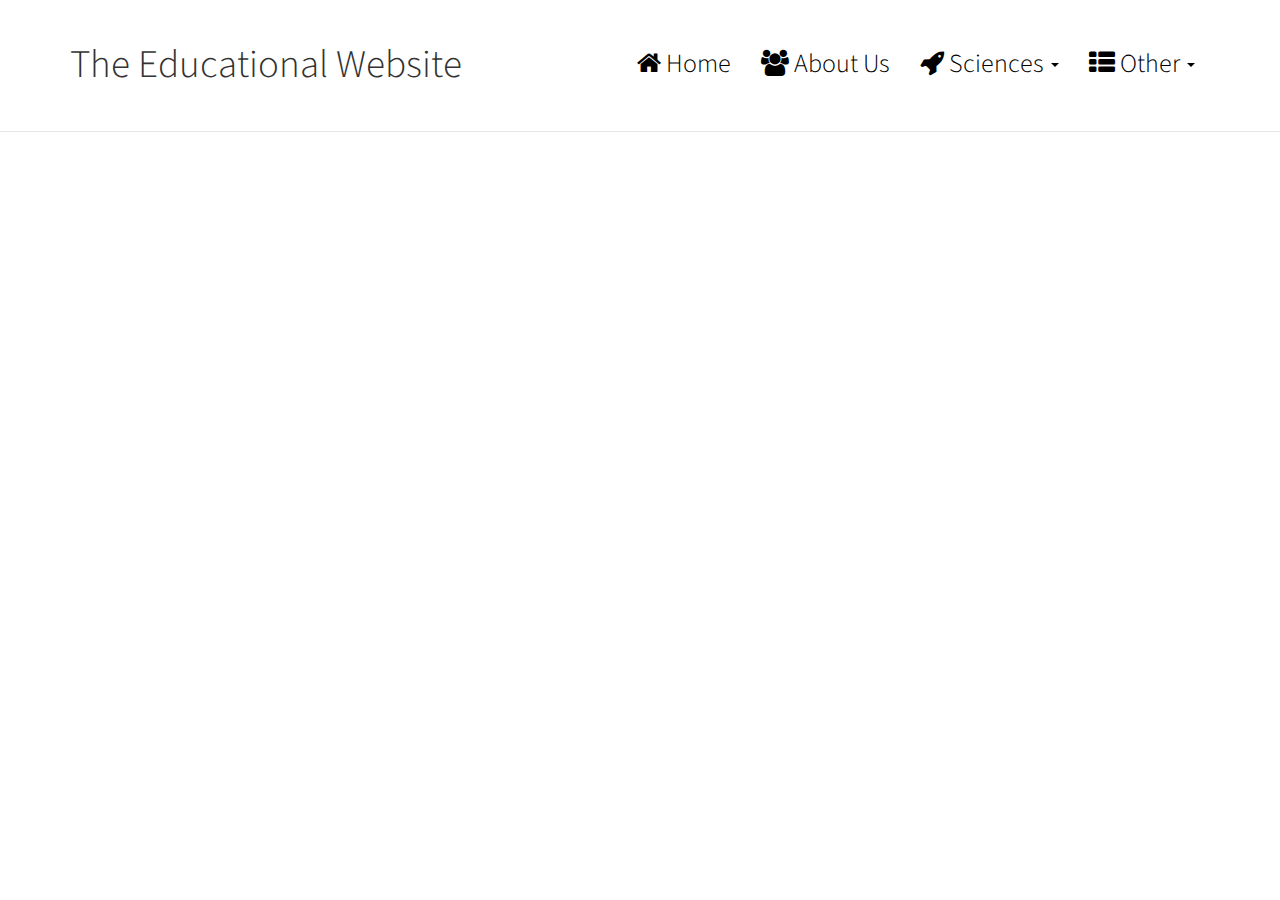
==== index.html @ cb657599 "Mega update" ====
<html lang="en">
<head>
	<meta charset="utf-8">
	<meta http-equiv="X-UA-Compatible" content="IE=edge">
	<meta name="viewport" content="width=device-width, initial-scale=1">
	
	<title>Home</title>
	
	<link rel="icon" type="image/png" href="assets/img/home_tab_icon.png">
	<link rel="stylesheet" href="assets/css/bootstrap.css">
	<link rel="stylesheet" href="assets/css/style.css">
	<link rel="stylesheet" href="http://fonts.googleapis.com/css?family=Slabo+27px:400,700,400italic">
	<link rel="stylesheet" href="https://maxcdn.bootstrapcdn.com/font-awesome/4.3.0/css/font-awesome.min.css">
<style>
@font-face { font-family: HighJakarta; src: url('assets/font/HighJakarta'); } 
titlefont {
font-family: HighJakarta
}
</style>
</head>

<body>
<div class="container">
<nav class="navbar">
<div class="navbar-header">
			<button type="button" class="navbar-toggle collapsed" data-toggle="collapse" data-target="#navbar-collapse">
				<span class="sr-only">Toggle navigation</span>
				<span class="icon-bar"></span><span class="icon-bar"></span><span class="icon-bar"></span>
			</button>
</div>
<div class="collapse navbar-collapse" id="navbar-collapse">
	<ul class="nav navbar-nav">
		<li class="active"><h1>The Educational Website</h1></li>
		</ul>
		<ul class="nav navbar-nav pull-right">
		<li class="active"><a href="#"><h3><i class="fa fa-home"></i> Home</h3></a></li>
		<li><a href="#"><h3><i class="fa fa-users"></i> About Us</h3></a></li>

		<li class="dropdown"><a href="#" class="dropdown-toggle" data-toggle="dropdown"><h3><i class="fa fa-rocket"></i> Sciences <b class="caret"></b></h3></a>
			<ul class="dropdown-menu dropdown-menu-left">
				<li><a href="#"><h4><i class="fa fa-magnet"></i>  Physics</h4></a></li>						
				<li><a href="#"><h4><i class="fa fa-flask"></i> Chemistry</h4></a></li>						
				<li><a href="#"><h4><i class="fa fa-heartbeat"></i> Biology</h4></a></li>						
				<li><a href="#"><h4><i class="fa fa-user"></i> Psychology</h4></a></li>
							

			</ul>
		</li>
		<li class="dropdown"><a href="#" class="dropdown-toggle" data-toggle="dropdown"><h3><i class="fa fa-th-list"></i> Other <b class="caret"></b></h3></a>
			<ul class="dropdown-menu dropdown-menu-left">
				<li><a href="#"><h4><i class="fa fa-file"></i> English</h4></a></li>
				<li><a href="#"><h4><i class="fa fa-history"></i> History</h4></a></li>	
				<li><a href="#"><h4><i class="fa fa-users"></i> Students</h4></a></li>						
				<li><a href="#"><h4><i class="fa fa-upload"></i> Contribute</h4></a></li>
			</ul>
		</li>
		</ul>
	
</div>
</nav>
</div>
<div class="page-header"></div>

<!--
	<nav class="navbar navbar-static-top" style="background-color:#121212">
	<div class="navbar-inner">
	<div class="container">
		<div class="navbar-header">
			<button type="button" class="navbar-toggle collapsed" data-toggle="collapse" data-target="#navbar-collapse">
				<span class="sr-only">Toggle navigation</span>
				<span class="icon-bar"></span><span class="icon-bar"></span><span class="icon-bar"></span>
			</button>
		<a class="navbar-brand" href="#" style="color:#ffffff"><b>The</b> Educational Website</a>
		</div>
		<div class="collapse navbar-collapse" id="navbar-collapse">
			<ul class="nav navbar-nav">
				<li class="active"><a href="#"><i class="fa fa-home"></i> Home</a></li>
					<li><a href="/en/about_us/main"><i class="fa fa-users"></i> About Us</a></li>
					<li><a href="/en/subjects/main"><i class="fa fa-book"></i> Subjects</a></li>
					<li><a href="/en/subjects/main"><i class="fa fa-info-circle"></i> Information</a></li>
			</ul>
			<ul class="nav navbar-nav pull-right">
			<li><a href="/en/contribute/main"><i class="fa fa-upload"></i> Contribute</a></li>
				<li class="dropdown"><a href="#" class="dropdown-toggle" data-toggle="dropdown"><i class="fa fa-th-list"></i>   More <b class="caret"></b></a>
					<ul class="dropdown-menu dropdown-menu-right">
					<li><a href="/en/students/main"><i class="fa fa-users"></i> Students</a></li>											
					<li><a href="/en/donate/main"><i class="fa fa-heart"></i> Donate</a></li>
					</ul>
				</li>
			</ul>
		</div>
	</div>
	</div>
	</nav>
	<div class="container">
		<div class="jumbotron" style="background-color:#121212">
			<h1 style="color:#ffffff"><b>The</b> Educational Website</h1>
		</div>
	<section>
        <div class="page-header">
          <h1 style="color:#000000"><b>Welcome</b></h1>
        </div>
        <div class="row">
          <div class="col-md-12">
            <p><c style="color:000000">The Educational Website is a web page made for and by international students all across the globe. On this website you're able to enhance your abilities in multiple different subjects by studying them in a manner that allows you to stay on track and stay interested!</c></p>
          </div>
        <div class="col-md-6">
            <h3><b>Who are we?</b></h3>
            <p>Briefly, we're a group of students (just like you) who are trying to simplify learning and make studying fun. If you would like to contribute to the project visit the <a href="/en/contribute/main" style="color:#9954bb">Contribute</a> page.</p>
		</div>
        <div class="col-md-6">
            <h3><b>How often do we update the website?</b></h3>
            <p>We update the website with improvements and new content all the time! With the ability for other users to contribute to the project we can easily accept their additions and add them very easily and very fast.</p>
			<h3><small><i>Last Update: 12th of July 2015</i></small></h3>
		</div>
		<div class="col-md-6">
            <h3><b>Is our information reliable?</b></h3>
            <p><c style="color:000000">All the content is double-checked from at least two sources that confirm its legitimacy. We also <b>always</b> include sources at the end of each document so if you have doubts on validity, you can check.</c></p>
		</div>
        <div class="col-md-6">
            <h3><b>Useful Links</b></h3>
            <a class="btn btn-info btn-block" href="http://www.google.com/" role="button">Google</a>
            <a class="btn btn-info btn-block" href="http://www.wikipedia.com" role="button">Wikipedia</a>
            <a class="btn btn-info btn-block" href="http://dictionary.reference.com/" role="button">Dictionary</a>                                                                                                                                                                                                                                        .</i></small></h3>
		</div>
        </div>
        <br>
        <p>If you would like to contact me, please email me at <a style="color:#9954bb" href="mailto:emailregisterlogin@gmail.com" class="fa fa-send"><b> emailregisterlogin@gmail.com</b></a></p>
        <br>
      </section>
	</div>
	<div class="container">
      <hr>
      <footer>
        <ul class="nav nav-pills">
          <div class="btn-group">
            <div class="dropup">
              <button type="button" class="btn btn-default dropdown-toggle" data-toggle="dropdown" aria-expanded="false">Language Selection <i class="fa fa-caret-up"></i></button>
              <ul class="dropdown-menu" role="menu">
                <li><a href="#">English</a></li>
				<li class="disabled"><a href="#">Finnish</a></li>
              </ul>
            </div>
          </div>
          <li class="pull-right"><a href="/en/contribute/main" style="color:#9954bb"><i class="fa fa-gear"></i> Contribution</a></li>
        </ul>
      </footer>
    <br>
    </div>
	  -->
	<script src="assets/js/jquery.js"></script>
	<script src="assets/js/bootstrap.js"></script>
	
</body>
</html>
---- assets/css/style.css ----
body {
    font-family: 'Lato', sans-serif;
}
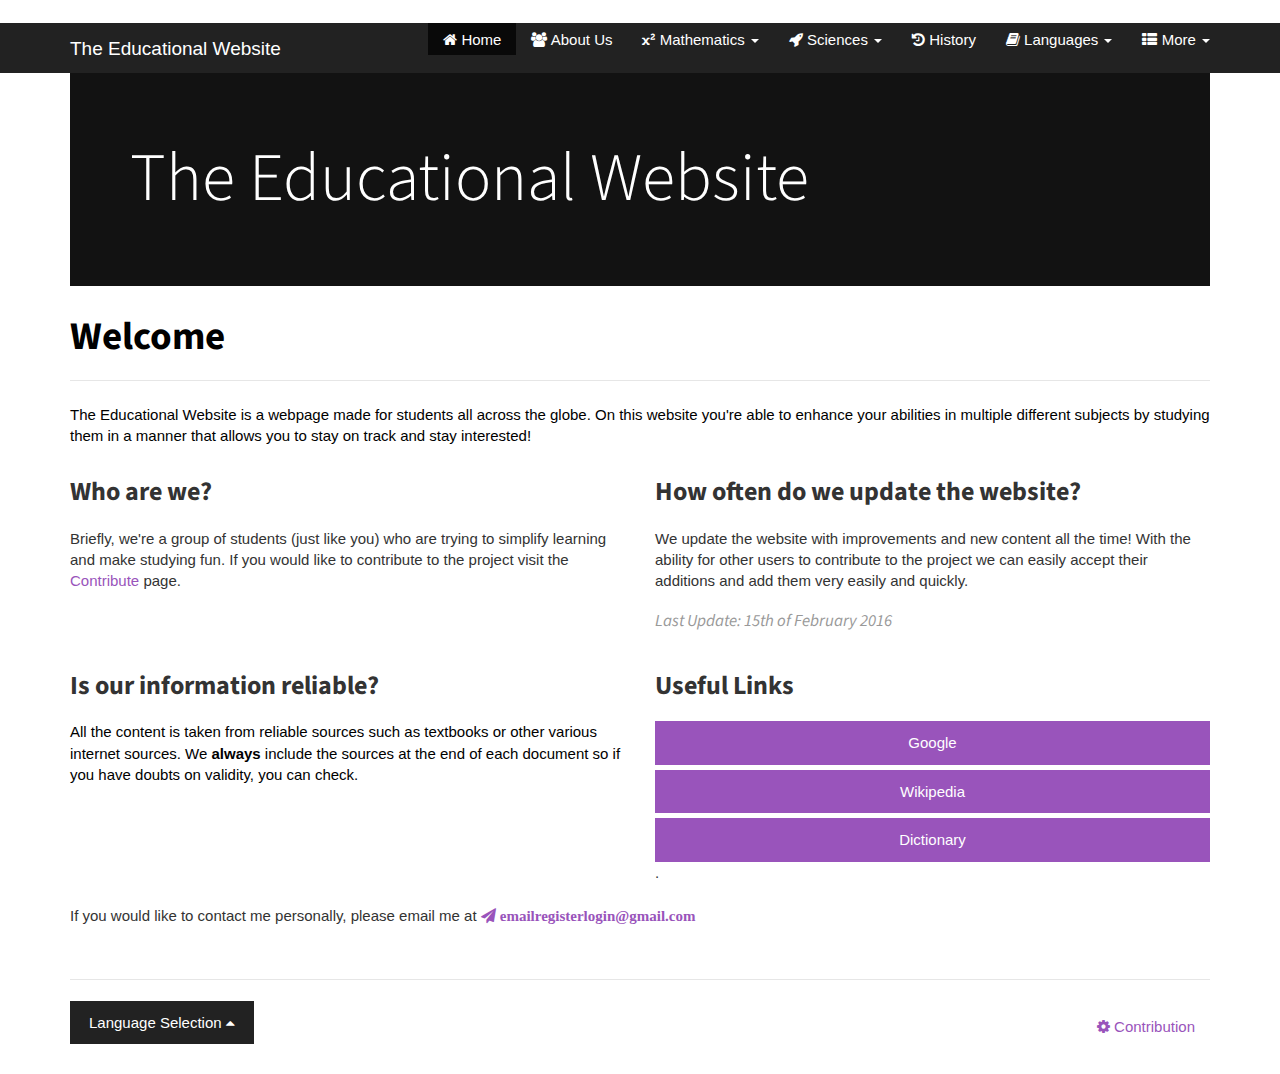
==== commit 8d28a20f: "Big update" ====
--- a/index.html
+++ b/index.html
@@ -1,100 +1,79 @@
 <html lang="en">
+
 <head>
 	<meta charset="utf-8">
 	<meta http-equiv="X-UA-Compatible" content="IE=edge">
 	<meta name="viewport" content="width=device-width, initial-scale=1">
-	
 	<title>Home</title>
-	
 	<link rel="icon" type="image/png" href="assets/img/home_tab_icon.png">
 	<link rel="stylesheet" href="assets/css/bootstrap.css">
 	<link rel="stylesheet" href="assets/css/style.css">
 	<link rel="stylesheet" href="http://fonts.googleapis.com/css?family=Slabo+27px:400,700,400italic">
 	<link rel="stylesheet" href="https://maxcdn.bootstrapcdn.com/font-awesome/4.3.0/css/font-awesome.min.css">
 <style>
-@font-face { font-family: HighJakarta; src: url('assets/font/HighJakarta'); } 
-titlefont {
-font-family: HighJakarta
-}
 </style>
 </head>
-
 <body>
-<div class="container">
-<nav class="navbar">
-<div class="navbar-header">
-			<button type="button" class="navbar-toggle collapsed" data-toggle="collapse" data-target="#navbar-collapse">
-				<span class="sr-only">Toggle navigation</span>
-				<span class="icon-bar"></span><span class="icon-bar"></span><span class="icon-bar"></span>
-			</button>
-</div>
-<div class="collapse navbar-collapse" id="navbar-collapse">
-	<ul class="nav navbar-nav">
-		<li class="active"><h1>The Educational Website</h1></li>
+<nav class="navbar navbar-default">
+	<div class="container">
+	<div class="navbar-header">
+		<button type="button" class="navbar-toggle collapsed" data-toggle="collapse" data-target="#navbar-collapse">
+			<span class="sr-only">Toggle navigation</span>
+			<span class="icon-bar"></span>
+			<span class="icon-bar"></span>
+			<span class="icon-bar"></span>
+		</button>
+		<a class="navbar-brand" href="#" style="color:#ffffff">The Educational Website</a>
+	</div>
+	<div class="collapse navbar-collapse" id="navbar-collapse">
+		<ul class="nav navbar-nav navbar-right">
+			<li class="active"><a href="#"><i class="fa fa-home"></i> Home</a></li>
+			<li><a href="en/about_us/main.html"><i class="fa fa-users"></i> About Us</a></li>
+			<li class="dropdown"><a href="#" class="dropdown-toggle" data-toggle="dropdown"><i class="fa fa-superscript"></i> Mathematics <b class="caret"></b></a>
+				<ul class="dropdown-menu dropdown-menu-left">
+				<li><a href="en/mathematics/algebra/main.html"><i class="fa fa-superscript"></i> Algebra</a></li>
+				<li><a href="en/mathematics/geometry/main.html"><i class="fa fa-cube"></i> Geometry</a></li>						
+				<li><a href="en/mathematics/applied_mathematics/main.html"><i class="fa fa-bar-chart"></i> Applied Mathematics</a></li>
+				</ul>
+			</li>
+			<li class="dropdown"><a href="#" class"dropdown-toggle" data-toggle="dropdown"><i class="fa fa-rocket"></i> Sciences <b class="caret"></b></a>
+				<ul class="dropdown-menu dropdown-menu-left">
+				<li><a href="en/science/physics/main.html"><i class="fa fa-magnet"></i> Physics</a></li>						
+				<li><a href="en/science/chemistry/main.html"><i class="fa fa-flask"></i> Chemistry</a></li>						
+				<li><a href="en/science/biology/main.html"><i class="fa fa-heartbeat"></i> Biology</a></li>						
+				<li><a href="en/science/psychology/main.html"><i class="fa fa-user"></i> Psychology</a></li>						
+				<li><a href="en/science/geology/main.html"><i class="fa fa-cloud"></i> Geology</a></li>						
+				<li><a href="en/science/astronomy/main.html"><i class="fa fa-star-half-o"></i> Astronomy</a></li>
+				</ul>
+			</li>
+			<li><a href="en/misc/history/main.html"><i class="fa fa-history"></i> History</a></li>
+			<li class="dropdown"><a href="#" class="dropdown-toggle" data-toggle="dropdown"><i class="fa fa-book"></i> Languages <b class="caret"></b></a>
+				<ul class="dropdown-menu dropdown-menu-left">
+				<li><a href="en/language/english/main.html"><i class="fa fa-file"></i> English</a></li>
+				<li class="disabled"><a href="en/language/german/main.html"><i class="fa fa-file"></i> German</a></li>
+				<li class="disabled"><a href="en/language/french/main.html"><i class="fa fa-file"></i> French</a></li>
+				<li class="disabled"><a href="en/language/spanish/main.html"><i class="fa fa-file"></i> Spanish</a></li>
+				<li class="disabled"><a href="en/language/finnish/main.html"><i class="fa fa-file"></i> Finnish</a></li>
+				<li class="disabled"><a href="en/language/swedish/main.html"><i class="fa fa-file"></i> Swedish</a></li>
+				<li class="disabled"><a href="en/language/russian/main.html"><i class="fa fa-file"></i> Russian</a></li>
+				<li class="disabled"><a href="en/language/chinese/main.html"><i class="fa fa-file"></i> Chinese</a></li>
+				</ul>
+			</li>				
+			<li class="dropdown"><a href="#" class="dropdown-toggle" data-toggle="dropdown"><i class="fa fa-th-list"></i> More <b class="caret"></b></a>
+				<ul class="dropdown-menu dropdown-menu-right">
+				<li><a href="en/students/main.html"><i class="fa fa-users"></i> Students</a></li>						
+				<li><a href="en/contribute/main.html"><i class="fa fa-upload"></i> Contribute</a></li>						
+				<li><a href="en/donate/main.html"><i class="fa fa-heart"></i> Donate</a></li>
+				</ul>
+			</li>
 		</ul>
-		<ul class="nav navbar-nav pull-right">
-		<li class="active"><a href="#"><h3><i class="fa fa-home"></i> Home</h3></a></li>
-		<li><a href="#"><h3><i class="fa fa-users"></i> About Us</h3></a></li>
-
-		<li class="dropdown"><a href="#" class="dropdown-toggle" data-toggle="dropdown"><h3><i class="fa fa-rocket"></i> Sciences <b class="caret"></b></h3></a>
-			<ul class="dropdown-menu dropdown-menu-left">
-				<li><a href="#"><h4><i class="fa fa-magnet"></i>  Physics</h4></a></li>						
-				<li><a href="#"><h4><i class="fa fa-flask"></i> Chemistry</h4></a></li>						
-				<li><a href="#"><h4><i class="fa fa-heartbeat"></i> Biology</h4></a></li>						
-				<li><a href="#"><h4><i class="fa fa-user"></i> Psychology</h4></a></li>
-							
-
-			</ul>
-		</li>
-		<li class="dropdown"><a href="#" class="dropdown-toggle" data-toggle="dropdown"><h3><i class="fa fa-th-list"></i> Other <b class="caret"></b></h3></a>
-			<ul class="dropdown-menu dropdown-menu-left">
-				<li><a href="#"><h4><i class="fa fa-file"></i> English</h4></a></li>
-				<li><a href="#"><h4><i class="fa fa-history"></i> History</h4></a></li>	
-				<li><a href="#"><h4><i class="fa fa-users"></i> Students</h4></a></li>						
-				<li><a href="#"><h4><i class="fa fa-upload"></i> Contribute</h4></a></li>
-			</ul>
-		</li>
-		</ul>
-	
-</div>
-</nav>
-</div>
-<div class="page-header"></div>
-
-<!--
-	<nav class="navbar navbar-static-top" style="background-color:#121212">
-	<div class="navbar-inner">
-	<div class="container">
-		<div class="navbar-header">
-			<button type="button" class="navbar-toggle collapsed" data-toggle="collapse" data-target="#navbar-collapse">
-				<span class="sr-only">Toggle navigation</span>
-				<span class="icon-bar"></span><span class="icon-bar"></span><span class="icon-bar"></span>
-			</button>
-		<a class="navbar-brand" href="#" style="color:#ffffff"><b>The</b> Educational Website</a>
-		</div>
-		<div class="collapse navbar-collapse" id="navbar-collapse">
-			<ul class="nav navbar-nav">
-				<li class="active"><a href="#"><i class="fa fa-home"></i> Home</a></li>
-					<li><a href="/en/about_us/main"><i class="fa fa-users"></i> About Us</a></li>
-					<li><a href="/en/subjects/main"><i class="fa fa-book"></i> Subjects</a></li>
-					<li><a href="/en/subjects/main"><i class="fa fa-info-circle"></i> Information</a></li>
-			</ul>
-			<ul class="nav navbar-nav pull-right">
-			<li><a href="/en/contribute/main"><i class="fa fa-upload"></i> Contribute</a></li>
-				<li class="dropdown"><a href="#" class="dropdown-toggle" data-toggle="dropdown"><i class="fa fa-th-list"></i>   More <b class="caret"></b></a>
-					<ul class="dropdown-menu dropdown-menu-right">
-					<li><a href="/en/students/main"><i class="fa fa-users"></i> Students</a></li>											
-					<li><a href="/en/donate/main"><i class="fa fa-heart"></i> Donate</a></li>
-					</ul>
-				</li>
-			</ul>
-		</div>
 	</div>
 	</div>
-	</nav>
+</nav>
+	
 	<div class="container">
 		<div class="jumbotron" style="background-color:#121212">
-			<h1 style="color:#ffffff"><b>The</b> Educational Website</h1>
+			<h1 style="color:#ffffff">The Educational Website</h1>
 		</div>
 	<section>
         <div class="page-header">
@@ -102,20 +81,20 @@
         </div>
         <div class="row">
           <div class="col-md-12">
-            <p><c style="color:000000">The Educational Website is a web page made for and by international students all across the globe. On this website you're able to enhance your abilities in multiple different subjects by studying them in a manner that allows you to stay on track and stay interested!</c></p>
+            <p><c style="color:000000">The Educational Website is a webpage made for students all across the globe. On this website you're able to enhance your abilities in multiple different subjects by studying them in a manner that allows you to stay on track and stay interested!</c></p>
           </div>
         <div class="col-md-6">
             <h3><b>Who are we?</b></h3>
-            <p>Briefly, we're a group of students (just like you) who are trying to simplify learning and make studying fun. If you would like to contribute to the project visit the <a href="/en/contribute/main" style="color:#9954bb">Contribute</a> page.</p>
+            <p>Briefly, we're a group of students (just like you) who are trying to simplify learning and make studying fun. If you would like to contribute to the project visit the <a href="en/contribute/main.html" style="color:#9954bb">Contribute</a> page.</p>
 		</div>
         <div class="col-md-6">
             <h3><b>How often do we update the website?</b></h3>
-            <p>We update the website with improvements and new content all the time! With the ability for other users to contribute to the project we can easily accept their additions and add them very easily and very fast.</p>
-			<h3><small><i>Last Update: 12th of July 2015</i></small></h3>
+            <p>We update the website with improvements and new content all the time! With the ability for other users to contribute to the project we can easily accept their additions and add them very easily and quickly.</p>
+			<h3><small><i>Last Update: 15th of February 2016</i></small></h3>
 		</div>
 		<div class="col-md-6">
             <h3><b>Is our information reliable?</b></h3>
-            <p><c style="color:000000">All the content is double-checked from at least two sources that confirm its legitimacy. We also <b>always</b> include sources at the end of each document so if you have doubts on validity, you can check.</c></p>
+            <p><c style="color:000000">All the content is taken from reliable sources such as textbooks or other various internet sources. We <b>always</b> include the sources at the end of each document so if you have doubts on validity, you can check.</c></p>
 		</div>
         <div class="col-md-6">
             <h3><b>Useful Links</b></h3>
@@ -125,7 +104,7 @@
 		</div>
         </div>
         <br>
-        <p>If you would like to contact me, please email me at <a style="color:#9954bb" href="mailto:emailregisterlogin@gmail.com" class="fa fa-send"><b> emailregisterlogin@gmail.com</b></a></p>
+        <p>If you would like to contact me personally, please email me at <a style="color:#9954bb" href="mailto:emailregisterlogin@gmail.com" class="fa fa-send"><b> emailregisterlogin@gmail.com</b></a></p>
         <br>
       </section>
 	</div>
@@ -142,14 +121,14 @@
               </ul>
             </div>
           </div>
-          <li class="pull-right"><a href="/en/contribute/main" style="color:#9954bb"><i class="fa fa-gear"></i> Contribution</a></li>
+          <li class="pull-right"><a href="en/contribute/main.html" style="color:#9954bb"><i class="fa fa-gear"></i> Contribution</a></li>
         </ul>
       </footer>
     <br>
     </div>
-	  -->
+	  
 	<script src="assets/js/jquery.js"></script>
 	<script src="assets/js/bootstrap.js"></script>
 	
 </body>
-</html>
+</html>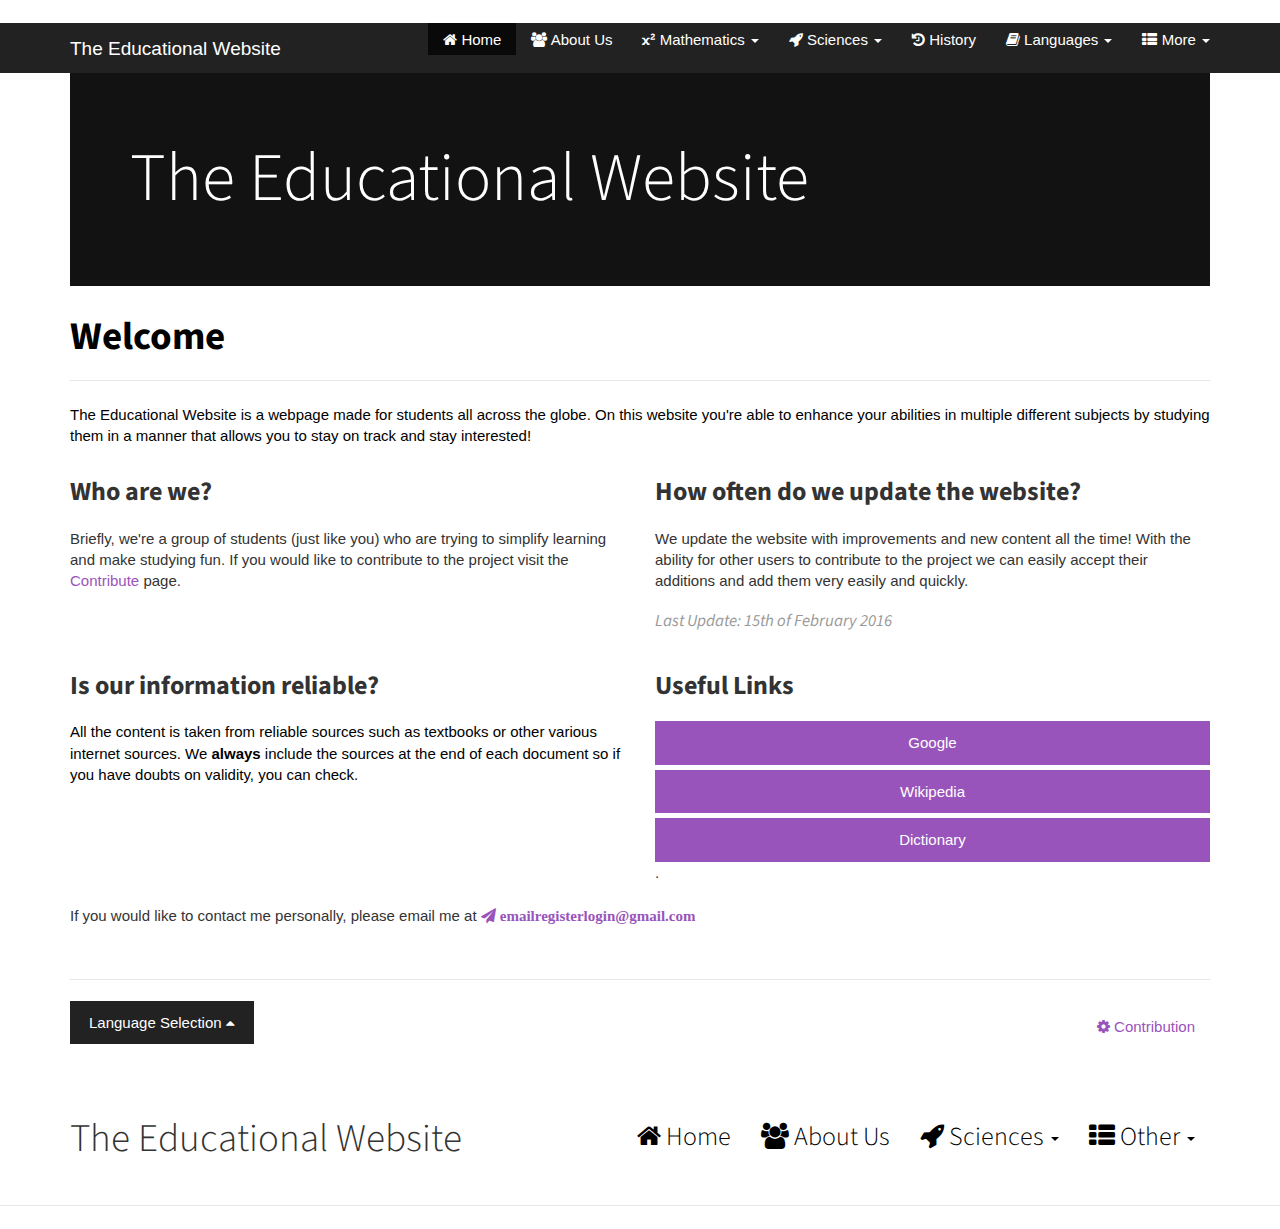
==== commit cdf0dcbe: "update" ====
--- a/index.html
+++ b/index.html
@@ -1,17 +1,16 @@
 <html lang="en">
-
 <head>
 	<meta charset="utf-8">
 	<meta http-equiv="X-UA-Compatible" content="IE=edge">
 	<meta name="viewport" content="width=device-width, initial-scale=1">
+	
 	<title>Home</title>
+	
 	<link rel="icon" type="image/png" href="assets/img/home_tab_icon.png">
 	<link rel="stylesheet" href="assets/css/bootstrap.css">
 	<link rel="stylesheet" href="assets/css/style.css">
 	<link rel="stylesheet" href="http://fonts.googleapis.com/css?family=Slabo+27px:400,700,400italic">
 	<link rel="stylesheet" href="https://maxcdn.bootstrapcdn.com/font-awesome/4.3.0/css/font-awesome.min.css">
-<style>
-</style>
 </head>
 <body>
 <nav class="navbar navbar-default">
@@ -70,7 +69,6 @@
 	</div>
 	</div>
 </nav>
-	
 	<div class="container">
 		<div class="jumbotron" style="background-color:#121212">
 			<h1 style="color:#ffffff">The Educational Website</h1>
@@ -126,7 +124,47 @@
       </footer>
     <br>
     </div>
-	  
+<div class="container">
+<nav class="navbar">
+<div class="navbar-header">
+			<button type="button" class="navbar-toggle collapsed" data-toggle="collapse" data-target="#navbar-collapse">
+				<span class="sr-only">Toggle navigation</span>
+				<span class="icon-bar"></span><span class="icon-bar"></span><span class="icon-bar"></span>
+			</button>
+</div>
+<div class="collapse navbar-collapse" id="navbar-collapse">
+	<ul class="nav navbar-nav">
+		<li class="active"><h1>The Educational Website</h1></li>
+		</ul>
+		<ul class="nav navbar-nav pull-right">
+		<li class="active"><a href="#"><h3><i class="fa fa-home"></i> Home</h3></a></li>
+		<li><a href="#"><h3><i class="fa fa-users"></i> About Us</h3></a></li>
+
+		<li class="dropdown"><a href="#" class="dropdown-toggle" data-toggle="dropdown"><h3><i class="fa fa-rocket"></i> Sciences <b class="caret"></b></h3></a>
+			<ul class="dropdown-menu dropdown-menu-left">
+				<li><a href="#"><h4><i class="fa fa-magnet"></i>  Physics</h4></a></li>						
+				<li><a href="#"><h4><i class="fa fa-flask"></i> Chemistry</h4></a></li>						
+				<li><a href="#"><h4><i class="fa fa-heartbeat"></i> Biology</h4></a></li>						
+				<li><a href="#"><h4><i class="fa fa-user"></i> Psychology</h4></a></li>
+							
+
+			</ul>
+		</li>
+		<li class="dropdown"><a href="#" class="dropdown-toggle" data-toggle="dropdown"><h3><i class="fa fa-th-list"></i> Other <b class="caret"></b></h3></a>
+			<ul class="dropdown-menu dropdown-menu-left">
+				<li><a href="#"><h4><i class="fa fa-file"></i> English</h4></a></li>
+				<li><a href="#"><h4><i class="fa fa-history"></i> History</h4></a></li>	
+				<li><a href="#"><h4><i class="fa fa-users"></i> Students</h4></a></li>						
+				<li><a href="#"><h4><i class="fa fa-upload"></i> Contribute</h4></a></li>
+			</ul>
+		</li>
+		</ul>
+
+</div>
+</nav>
+</div>
+<div class="page-header"></div>
+
 	<script src="assets/js/jquery.js"></script>
 	<script src="assets/js/bootstrap.js"></script>
 	
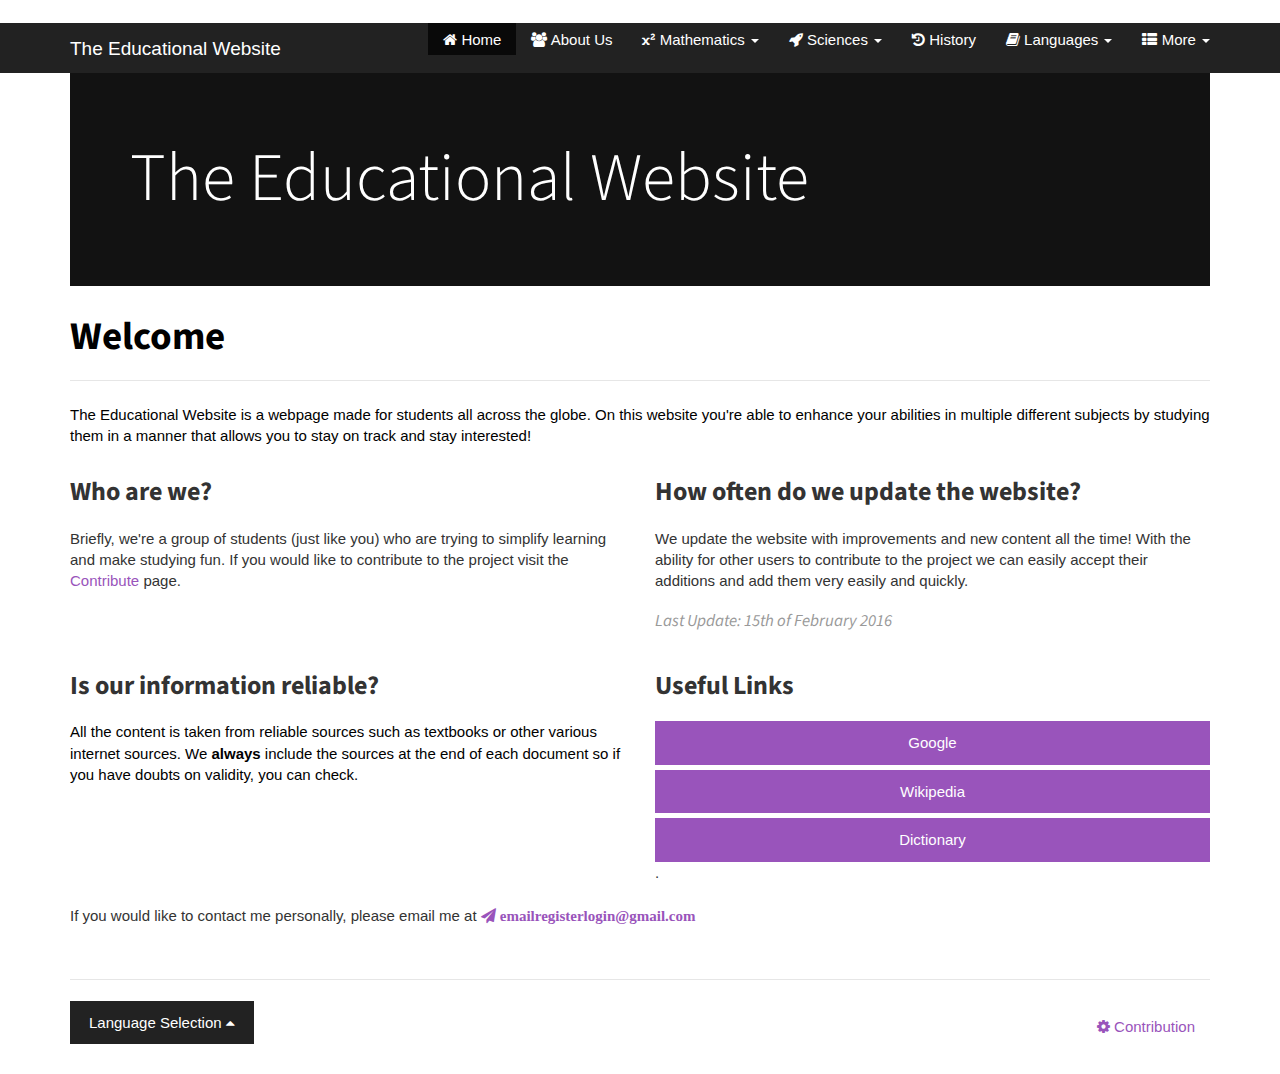
==== commit ad0dad67: "45" ====
--- a/index.html
+++ b/index.html
@@ -124,46 +124,6 @@
       </footer>
     <br>
     </div>
-<div class="container">
-<nav class="navbar">
-<div class="navbar-header">
-			<button type="button" class="navbar-toggle collapsed" data-toggle="collapse" data-target="#navbar-collapse">
-				<span class="sr-only">Toggle navigation</span>
-				<span class="icon-bar"></span><span class="icon-bar"></span><span class="icon-bar"></span>
-			</button>
-</div>
-<div class="collapse navbar-collapse" id="navbar-collapse">
-	<ul class="nav navbar-nav">
-		<li class="active"><h1>The Educational Website</h1></li>
-		</ul>
-		<ul class="nav navbar-nav pull-right">
-		<li class="active"><a href="#"><h3><i class="fa fa-home"></i> Home</h3></a></li>
-		<li><a href="#"><h3><i class="fa fa-users"></i> About Us</h3></a></li>
-
-		<li class="dropdown"><a href="#" class="dropdown-toggle" data-toggle="dropdown"><h3><i class="fa fa-rocket"></i> Sciences <b class="caret"></b></h3></a>
-			<ul class="dropdown-menu dropdown-menu-left">
-				<li><a href="#"><h4><i class="fa fa-magnet"></i>  Physics</h4></a></li>						
-				<li><a href="#"><h4><i class="fa fa-flask"></i> Chemistry</h4></a></li>						
-				<li><a href="#"><h4><i class="fa fa-heartbeat"></i> Biology</h4></a></li>						
-				<li><a href="#"><h4><i class="fa fa-user"></i> Psychology</h4></a></li>
-							
-
-			</ul>
-		</li>
-		<li class="dropdown"><a href="#" class="dropdown-toggle" data-toggle="dropdown"><h3><i class="fa fa-th-list"></i> Other <b class="caret"></b></h3></a>
-			<ul class="dropdown-menu dropdown-menu-left">
-				<li><a href="#"><h4><i class="fa fa-file"></i> English</h4></a></li>
-				<li><a href="#"><h4><i class="fa fa-history"></i> History</h4></a></li>	
-				<li><a href="#"><h4><i class="fa fa-users"></i> Students</h4></a></li>						
-				<li><a href="#"><h4><i class="fa fa-upload"></i> Contribute</h4></a></li>
-			</ul>
-		</li>
-		</ul>
-
-</div>
-</nav>
-</div>
-<div class="page-header"></div>
 
 	<script src="assets/js/jquery.js"></script>
 	<script src="assets/js/bootstrap.js"></script>
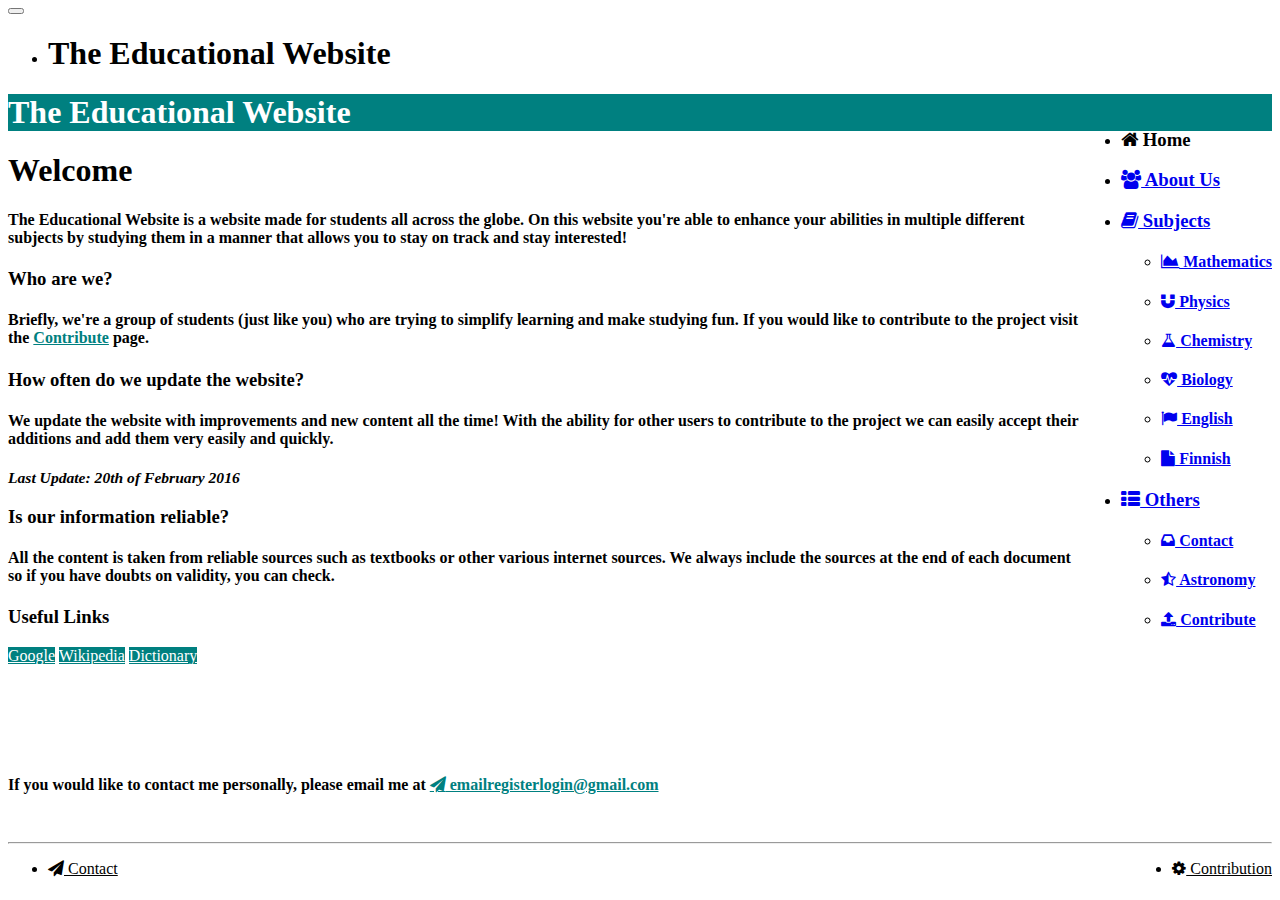
==== commit 7e9c92c8: "Merge remote-tracking branch 'origin/master'" ====
--- a/index.html
+++ b/index.html
@@ -6,127 +6,145 @@
 	
 	<title>Home</title>
 	
-	<link rel="icon" type="image/png" href="assets/img/home_tab_icon.png">
-	<link rel="stylesheet" href="assets/css/bootstrap.css">
-	<link rel="stylesheet" href="assets/css/style.css">
+	<link rel="icon" type="image/png" href="/EducationalWebsite.github.io/assets/img/home_tab_icon.png">
+	<link rel="stylesheet" href="/EducationalWebsite.github.io/assets/css/bootstrap.css">
+	<link rel="stylesheet" href="/EducationalWebsite.github.io/assets/css/style.css">
 	<link rel="stylesheet" href="http://fonts.googleapis.com/css?family=Slabo+27px:400,700,400italic">
 	<link rel="stylesheet" href="https://maxcdn.bootstrapcdn.com/font-awesome/4.3.0/css/font-awesome.min.css">
+<style>
+@font-face { font-family: HighJakarta; src: url('assets/font/HighJakarta'); } 
+titlefont {
+font-family: HighJakarta
+}
+.btn-info {
+  color: #ffffff;
+  background-color: #008080;
+  border-color: #008080;
+}
+.btn-info:focus,
+.btn-info.focus {
+  color: #ffffff;
+  background-color: #007373;
+  border-color: #006666;
+}
+.btn-info:hover {
+  color: #ffffff;
+  background-color: #006666;
+  border-color: #005C5C;
+}
+.btn-info:active:hover,
+.btn-info.active:hover,
+.open > .dropdown-toggle.btn-info:hover,
+.btn-info:active:focus,
+.btn-info.active:focus,
+.open > .dropdown-toggle.btn-info:focus,
+.btn-info:active.focus,
+.btn-info.active.focus,
+.open > .dropdown-toggle.btn-info.focus {
+  color: #ffffff;
+  background-color: #004747;
+  border-color: #003F3F;
+}
+.nav-contrib_button > li > a {
+  color: #000000;
+}
+.nav-contrib_button > li > a:hover,
+.nav-contrib_button > li > a:focus {
+  color: #008080;
+  background-color: #e6e6e6;
+}
+</style>
 </head>
 <body>
-<nav class="navbar navbar-default">
-	<div class="container">
-	<div class="navbar-header">
-		<button type="button" class="navbar-toggle collapsed" data-toggle="collapse" data-target="#navbar-collapse">
-			<span class="sr-only">Toggle navigation</span>
-			<span class="icon-bar"></span>
-			<span class="icon-bar"></span>
-			<span class="icon-bar"></span>
-		</button>
-		<a class="navbar-brand" href="#" style="color:#ffffff">The Educational Website</a>
+<div class="container">
+<nav class="navbar">
+<div class="navbar-header">
+			<button type="button" class="navbar-toggle collapsed" data-toggle="collapse" data-target="#navbar-collapse">
+				<span class="sr-only">Toggle navigation</span>
+				<span class="icon-bar"></span><span class="icon-bar"></span><span class="icon-bar"></span>
+			</button>
+</div>
+<div class="collapse navbar-collapse" id="navbar-collapse">
+	<ul class="nav navbar-nav">
+		<li class="active"><h1>The Educational Website</h1></li>
+		</ul>
+		<ul class="nav navbar-nav pull-right">
+		<li class="active"><a><h3><i class="fa fa-home"></i> Home</h3></a></li>
+		<li><a href="/EducationalWebsite.github.io/about_us/main.html"><h3><i class="fa fa-users"></i> About Us</h3></a></li> 
+		<li class="dropdown"><a href="#" class="dropdown-toggle" data-toggle="dropdown"><h3><i class="fa fa-book"></i> Subjects <b class="caret"> </b> </h3></a>
+			<ul class="dropdown-menu dropdown-menu-left">
+				<li><a href="#"><h4><i class="fa fa-area-chart"></i> Mathematics</h4></a></li>	
+				<li><a href="#"><h4><i class="fa fa-magnet"></i> Physics</h4></a></li>				
+				<li><a href="#"><h4><i class="fa fa-flask"></i> Chemistry</h4></a></li>						
+				<li><a href="#"><h4><i class="fa fa-heartbeat"></i> Biology</h4></a></li>
+				<li><a href="#"><h4><i class="fa fa-flag"></i> English</h4></a></li>
+				<li><a href="#"><h4><i class="fa fa-file"></i> Finnish</h4></a></li>
+			</ul>
+		</li>
+		<li class="dropdown"><a href="#" class="dropdown-toggle" data-toggle="dropdown"><h3><i class="fa fa-th-list"></i> Others <b class="caret"> </b> </h3></a>
+			<ul class="dropdown-menu dropdown-menu-left">
+				<li><a href="#"><h4><i class="fa fa-inbox"></i> Contact</h4></a></li>
+				<li><a href="#"><h4><i class="fa fa-star-half-o"></i> Astronomy</h4></a></li>
+				<li><a href="#"><h4><i class="fa fa-upload"></i> Contribute</h4></a></li>
+			</ul>
+		</li>
+		</ul>
+</div>
+</nav>
+</div>
+<div class="page-header"></div>
+
+<div class="container">
+	<div class="jumbotron" style="background-color: #008080">
+		<h1 style="color:#ffffff">The Educational Website</h1>
 	</div>
-	<div class="collapse navbar-collapse" id="navbar-collapse">
-		<ul class="nav navbar-nav navbar-right">
-			<li class="active"><a href="#"><i class="fa fa-home"></i> Home</a></li>
-			<li><a href="en/about_us/main.html"><i class="fa fa-users"></i> About Us</a></li>
-			<li class="dropdown"><a href="#" class="dropdown-toggle" data-toggle="dropdown"><i class="fa fa-superscript"></i> Mathematics <b class="caret"></b></a>
-				<ul class="dropdown-menu dropdown-menu-left">
-				<li><a href="en/mathematics/algebra/main.html"><i class="fa fa-superscript"></i> Algebra</a></li>
-				<li><a href="en/mathematics/geometry/main.html"><i class="fa fa-cube"></i> Geometry</a></li>						
-				<li><a href="en/mathematics/applied_mathematics/main.html"><i class="fa fa-bar-chart"></i> Applied Mathematics</a></li>
-				</ul>
-			</li>
-			<li class="dropdown"><a href="#" class"dropdown-toggle" data-toggle="dropdown"><i class="fa fa-rocket"></i> Sciences <b class="caret"></b></a>
-				<ul class="dropdown-menu dropdown-menu-left">
-				<li><a href="en/science/physics/main.html"><i class="fa fa-magnet"></i> Physics</a></li>						
-				<li><a href="en/science/chemistry/main.html"><i class="fa fa-flask"></i> Chemistry</a></li>						
-				<li><a href="en/science/biology/main.html"><i class="fa fa-heartbeat"></i> Biology</a></li>						
-				<li><a href="en/science/psychology/main.html"><i class="fa fa-user"></i> Psychology</a></li>						
-				<li><a href="en/science/geology/main.html"><i class="fa fa-cloud"></i> Geology</a></li>						
-				<li><a href="en/science/astronomy/main.html"><i class="fa fa-star-half-o"></i> Astronomy</a></li>
-				</ul>
-			</li>
-			<li><a href="en/misc/history/main.html"><i class="fa fa-history"></i> History</a></li>
-			<li class="dropdown"><a href="#" class="dropdown-toggle" data-toggle="dropdown"><i class="fa fa-book"></i> Languages <b class="caret"></b></a>
-				<ul class="dropdown-menu dropdown-menu-left">
-				<li><a href="en/language/english/main.html"><i class="fa fa-file"></i> English</a></li>
-				<li class="disabled"><a href="en/language/german/main.html"><i class="fa fa-file"></i> German</a></li>
-				<li class="disabled"><a href="en/language/french/main.html"><i class="fa fa-file"></i> French</a></li>
-				<li class="disabled"><a href="en/language/spanish/main.html"><i class="fa fa-file"></i> Spanish</a></li>
-				<li class="disabled"><a href="en/language/finnish/main.html"><i class="fa fa-file"></i> Finnish</a></li>
-				<li class="disabled"><a href="en/language/swedish/main.html"><i class="fa fa-file"></i> Swedish</a></li>
-				<li class="disabled"><a href="en/language/russian/main.html"><i class="fa fa-file"></i> Russian</a></li>
-				<li class="disabled"><a href="en/language/chinese/main.html"><i class="fa fa-file"></i> Chinese</a></li>
-				</ul>
-			</li>				
-			<li class="dropdown"><a href="#" class="dropdown-toggle" data-toggle="dropdown"><i class="fa fa-th-list"></i> More <b class="caret"></b></a>
-				<ul class="dropdown-menu dropdown-menu-right">
-				<li><a href="en/students/main.html"><i class="fa fa-users"></i> Students</a></li>						
-				<li><a href="en/contribute/main.html"><i class="fa fa-upload"></i> Contribute</a></li>						
-				<li><a href="en/donate/main.html"><i class="fa fa-heart"></i> Donate</a></li>
-				</ul>
-			</li>
-		</ul>
+	<section>
+	<div class="page-header">
+		<h1 style="color:#000000"><b>Welcome</b></h1>
 	</div>
-	</div>
-</nav>
-	<div class="container">
-		<div class="jumbotron" style="background-color:#121212">
-			<h1 style="color:#ffffff">The Educational Website</h1>
-		</div>
-	<section>
-        <div class="page-header">
-          <h1 style="color:#000000"><b>Welcome</b></h1>
-        </div>
-        <div class="row">
-          <div class="col-md-12">
-            <p><c style="color:000000">The Educational Website is a webpage made for students all across the globe. On this website you're able to enhance your abilities in multiple different subjects by studying them in a manner that allows you to stay on track and stay interested!</c></p>
-          </div>
-        <div class="col-md-6">
-            <h3><b>Who are we?</b></h3>
-            <p>Briefly, we're a group of students (just like you) who are trying to simplify learning and make studying fun. If you would like to contribute to the project visit the <a href="en/contribute/main.html" style="color:#9954bb">Contribute</a> page.</p>
-		</div>
-        <div class="col-md-6">
-            <h3><b>How often do we update the website?</b></h3>
-            <p>We update the website with improvements and new content all the time! With the ability for other users to contribute to the project we can easily accept their additions and add them very easily and quickly.</p>
-			<h3><small><i>Last Update: 15th of February 2016</i></small></h3>
+	<div class="row">
+		<div class="col-md-12">
+			<p><h4>The Educational Website is a website made for students all across the globe. On this website you're able to enhance your abilities in multiple different subjects by studying them in a manner that allows you to stay on track and stay interested!</h4></p>
 		</div>
 		<div class="col-md-6">
-            <h3><b>Is our information reliable?</b></h3>
-            <p><c style="color:000000">All the content is taken from reliable sources such as textbooks or other various internet sources. We <b>always</b> include the sources at the end of each document so if you have doubts on validity, you can check.</c></p>
+			<h3><b>Who are we?</b></h3>
+			<p><h4>Briefly, we're a group of students (just like you) who are trying to simplify learning and make studying fun. If you would like to contribute to the project visit the <a href="en/contribute/main.html" style="color:#008080">Contribute</a> page.</h4></p>
 		</div>
-        <div class="col-md-6">
-            <h3><b>Useful Links</b></h3>
-            <a class="btn btn-info btn-block" href="http://www.google.com/" role="button">Google</a>
-            <a class="btn btn-info btn-block" href="http://www.wikipedia.com" role="button">Wikipedia</a>
-            <a class="btn btn-info btn-block" href="http://dictionary.reference.com/" role="button">Dictionary</a>                                                                                                                                                                                                                                        .</i></small></h3>
+		<div class="col-md-6">
+			<h3><b>How often do we update the website?</b></h3>
+			<p><h4>We update the website with improvements and new content all the time! With the ability for other users to contribute to the project we can easily accept their additions and add them very easily and quickly.</h4></p>
+			<h3><small><i>Last Update: 20th of February 2016</i></small></h3>
 		</div>
-        </div>
-        <br>
-        <p>If you would like to contact me personally, please email me at <a style="color:#9954bb" href="mailto:emailregisterlogin@gmail.com" class="fa fa-send"><b> emailregisterlogin@gmail.com</b></a></p>
-        <br>
-      </section>
+		<div class="col-md-6">
+			<h3><b>Is our information reliable?</b></h3>
+			<p><h4>All the content is taken from reliable sources such as textbooks or other various internet sources. We always include the sources at the end of each document so if you have doubts on validity, you can check.</h4></p>
+		</div>
+		<div class="col-md-6">
+			<h3><b>Useful Links</b></h3>
+			<a class="btn btn-info btn-block" href="http://www.google.com/" role="button">Google</a>
+			<a class="btn btn-info btn-block" href="http://www.wikipedia.com" role="button">Wikipedia</a>
+			<a class="btn btn-info btn-block" href="http://dictionary.reference.com/" role="button">Dictionary</a>
+			<br>
+		</div>
 	</div>
-	<div class="container">
-      <hr>
-      <footer>
-        <ul class="nav nav-pills">
-          <div class="btn-group">
-            <div class="dropup">
-              <button type="button" class="btn btn-default dropdown-toggle" data-toggle="dropdown" aria-expanded="false">Language Selection <i class="fa fa-caret-up"></i></button>
-              <ul class="dropdown-menu" role="menu">
-                <li><a href="#">English</a></li>
-				<li class="disabled"><a href="#">Finnish</a></li>
-              </ul>
-            </div>
-          </div>
-          <li class="pull-right"><a href="en/contribute/main.html" style="color:#9954bb"><i class="fa fa-gear"></i> Contribution</a></li>
-        </ul>
-      </footer>
-    <br>
-    </div>
+	<br><br><br><br><br>
+	<p><h4>If you would like to contact me personally, please email me at <a style="color:#008080" href="mailto:emailregisterlogin@gmail.com" class="fa fa-send"><b> emailregisterlogin@gmail.com</b></a></h4></p>
+	<br>
+	</section>
+</div>
+<div class="container">
+	<hr>
+	<footer>
+	<ul class="nav nav-contrib_button">
+		<li class="pull-left"><a href="mailto:emailregisterlogin@gmail.com"><i class="fa fa-send"></i> Contact</a></li>
+		<li class="pull-right"><a href="/EducationalWebsite.github.io/contribute/main.html"><i class="fa fa-gear"></i> Contribution</a></li>
+	</ul>
+	</footer>
+	<br>
+</div>
 
-	<script src="assets/js/jquery.js"></script>
-	<script src="assets/js/bootstrap.js"></script>
+	<script src="/EducationalWebsite.github.io/assets/js/jquery.js"></script>
+	<script src="/EducationalWebsite.github.io/assets/js/bootstrap.js"></script>
 	
 </body>
-</html>+</html>
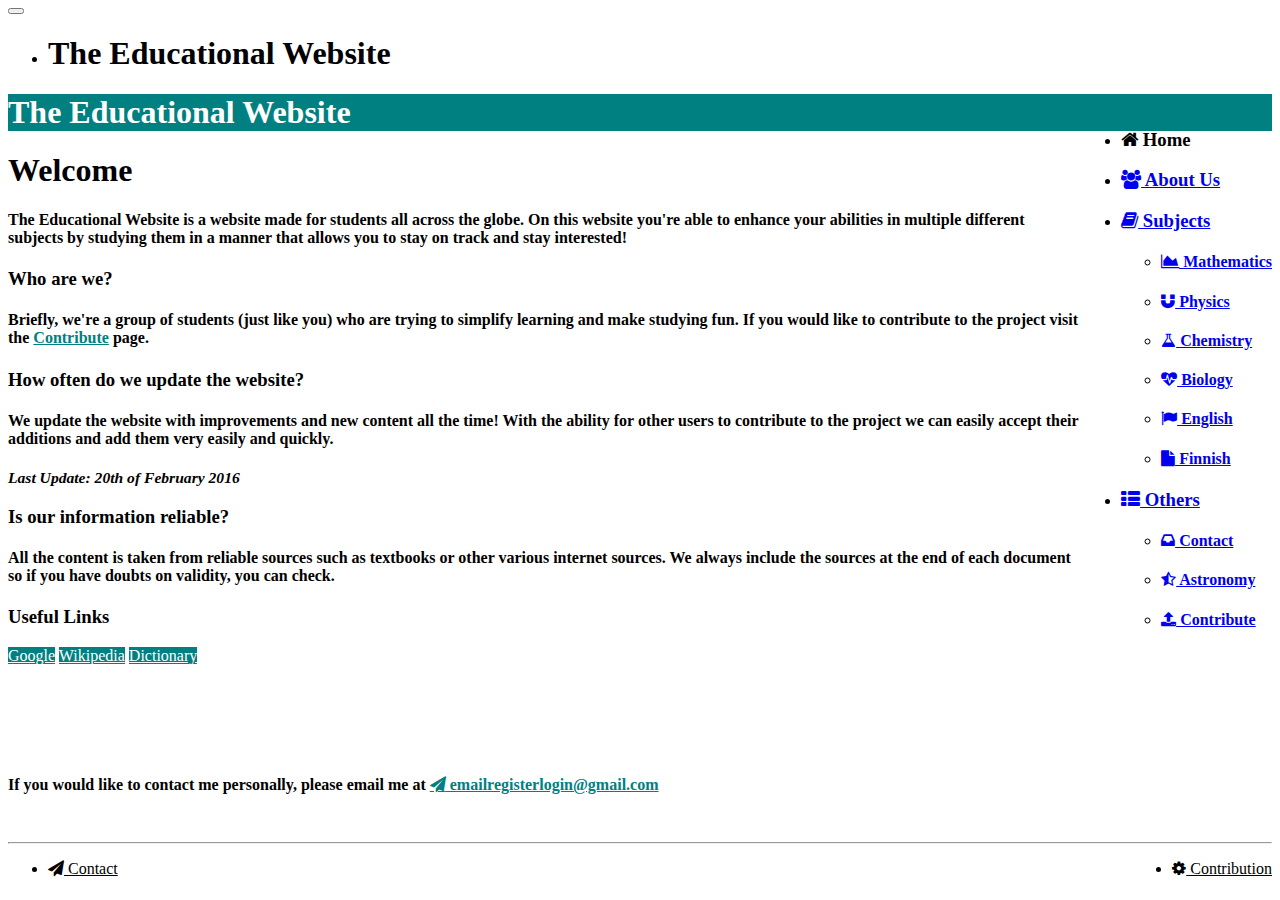
==== commit 01209f9f: "Merge remote-tracking branch 'origin/master'" ====
--- a/index.html
+++ b/index.html
@@ -73,19 +73,19 @@
 		<li><a href="/EducationalWebsite.github.io/about_us/main.html"><h3><i class="fa fa-users"></i> About Us</h3></a></li> 
 		<li class="dropdown"><a href="#" class="dropdown-toggle" data-toggle="dropdown"><h3><i class="fa fa-book"></i> Subjects <b class="caret"> </b> </h3></a>
 			<ul class="dropdown-menu dropdown-menu-left">
-				<li><a href="#"><h4><i class="fa fa-area-chart"></i> Mathematics</h4></a></li>	
-				<li><a href="#"><h4><i class="fa fa-magnet"></i> Physics</h4></a></li>				
-				<li><a href="#"><h4><i class="fa fa-flask"></i> Chemistry</h4></a></li>						
-				<li><a href="#"><h4><i class="fa fa-heartbeat"></i> Biology</h4></a></li>
-				<li><a href="#"><h4><i class="fa fa-flag"></i> English</h4></a></li>
-				<li><a href="#"><h4><i class="fa fa-file"></i> Finnish</h4></a></li>
+				<li><a href="/EducationalWebsite.github.io/subjects/mathematics/main.html"><h4><i class="fa fa-area-chart"></i> Mathematics</h4></a></li>	
+				<li><a href="/EducationalWebsite.github.io/subjects/physics/main.html"><h4><i class="fa fa-magnet"></i> Physics</h4></a></li>				
+				<li><a href="/EducationalWebsite.github.io/subjects/chemistry/main.html"><h4><i class="fa fa-flask"></i> Chemistry</h4></a></li>						
+				<li><a href="/EducationalWebsite.github.io/subjects/biology/main.html"><h4><i class="fa fa-heartbeat"></i> Biology</h4></a></li>
+				<li><a href="/EducationalWebsite.github.io/subjects/english/main.html"><h4><i class="fa fa-flag"></i> English</h4></a></li>
+				<li><a href="/EducationalWebsite.github.io/subjects/finnish/main.html"><h4><i class="fa fa-file"></i> Finnish</h4></a></li>
 			</ul>
 		</li>
 		<li class="dropdown"><a href="#" class="dropdown-toggle" data-toggle="dropdown"><h3><i class="fa fa-th-list"></i> Others <b class="caret"> </b> </h3></a>
 			<ul class="dropdown-menu dropdown-menu-left">
-				<li><a href="#"><h4><i class="fa fa-inbox"></i> Contact</h4></a></li>
-				<li><a href="#"><h4><i class="fa fa-star-half-o"></i> Astronomy</h4></a></li>
-				<li><a href="#"><h4><i class="fa fa-upload"></i> Contribute</h4></a></li>
+				<li><a href="/EducationalWebsite.github.io/others/contact/main.html"><h4><i class="fa fa-inbox"></i> Contact</h4></a></li>
+				<li><a href="/EducationalWebsite.github.io/subjects/astronomy/main.html"><h4><i class="fa fa-star-half-o"></i> Astronomy</h4></a></li>
+				<li><a href="/EducationalWebsite.github.io/others/contribute/main.html"><h4><i class="fa fa-upload"></i> Contribute</h4></a></li>
 			</ul>
 		</li>
 		</ul>
@@ -108,7 +108,7 @@
 		</div>
 		<div class="col-md-6">
 			<h3><b>Who are we?</b></h3>
-			<p><h4>Briefly, we're a group of students (just like you) who are trying to simplify learning and make studying fun. If you would like to contribute to the project visit the <a href="en/contribute/main.html" style="color:#008080">Contribute</a> page.</h4></p>
+			<p><h4>Briefly, we're a group of students (just like you) who are trying to simplify learning and make studying fun. If you would like to contribute to the project visit the <a href="/EducationalWebsite.github.io/others/contribute/main.html" style="color:#008080">Contribute</a> page.</h4></p>
 		</div>
 		<div class="col-md-6">
 			<h3><b>How often do we update the website?</b></h3>
@@ -136,15 +136,13 @@
 	<hr>
 	<footer>
 	<ul class="nav nav-contrib_button">
-		<li class="pull-left"><a href="mailto:emailregisterlogin@gmail.com"><i class="fa fa-send"></i> Contact</a></li>
-		<li class="pull-right"><a href="/EducationalWebsite.github.io/contribute/main.html"><i class="fa fa-gear"></i> Contribution</a></li>
+		<li class="pull-left"><a href="/EducationalWebsite.github.io/others/contact/main.html"><i class="fa fa-send"></i> Contact</a></li>
+		<li class="pull-right"><a href="/EducationalWebsite.github.io/others/contribute/main.html"><i class="fa fa-gear"></i> Contribution</a></li>
 	</ul>
 	</footer>
 	<br>
 </div>
-
 	<script src="/EducationalWebsite.github.io/assets/js/jquery.js"></script>
 	<script src="/EducationalWebsite.github.io/assets/js/bootstrap.js"></script>
-	
 </body>
-</html>
+</html>